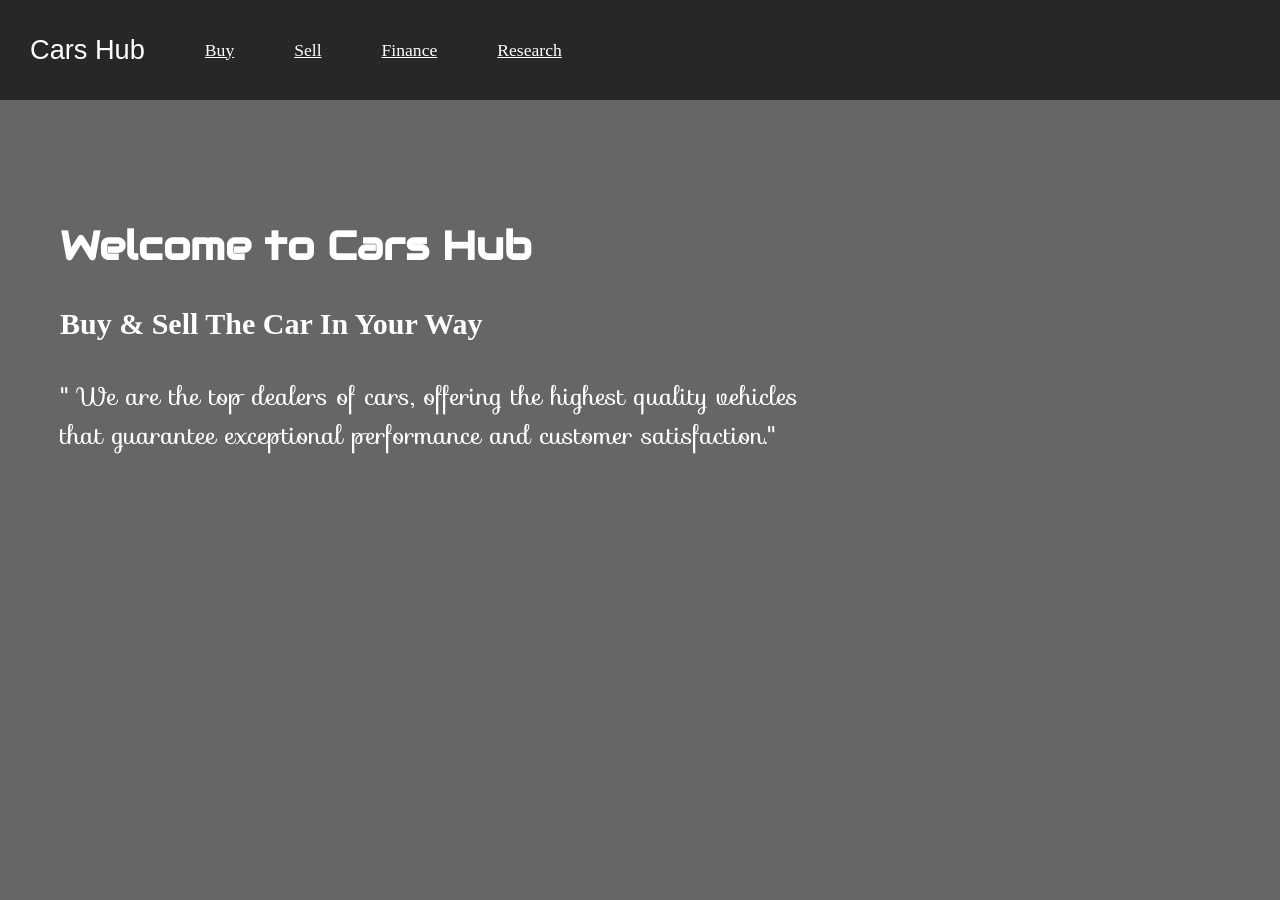
==== index.html @ 34dabe1d "Add files via upload" ====
<!DOCTYPE html>
<html lang="en">
<head>
    <meta charset="UTF-8">
    <meta name="viewport" content="width=device-width, initial-scale=1.0">
    <link rel="stylesheet" href="Cars.css">
    <link rel="stylesheet" href="https://fonts.googleapis.com/css?family=Sofia">
    <link rel="stylesheet" href="https://fonts.googleapis.com/css?family=Audiowide">
    <title>Buy & Sell Cars</title>
</head>
<body>
    
    <div class="header">
        <nav>
            <a id="logo1">Cars Hub</a>
            <a href="#">Buy</a>
            <a href="#">Sell</a>
            <a href="#">Finance</a>
            <a href="#">Research</a>
            <form action="login.html" method="get">
                <button type="submit" class="box">Sign in / Registration</button>
            </form>
        </nav>

        <div class="content">
            <h1>Welcome to Cars Hub</h1>
            <!-- <h1>Buy & Sell  The Car In Your Way</h1> -->
            <br><br>
            <h3>Buy & Sell  The Car In Your Way</h3>
            <!-- <h3>Welcome to Cars Hub</h3> -->
            <br><br>
            <pre>" We are the top dealers of cars, offering the highest quality vehicles 
that guarantee exceptional performance and customer satisfaction."</pre>
        </div>

    </div>
</body>
</html
---- Cars.css ----
*{
    margin: 0;
    padding: 0;
    color: white;
}

body{
    background: rgba(0,0,0,0.6) url('https://wallpapercave.com/wp/wp8672932.jpg') center center fixed;
    background-blend-mode: darken;
    background-size: cover;
    background-position: center;
}

nav{
    height: 100px;
    border-bottom-color: aliceblue;
    display: flex;
    align-items: center;
    flex-wrap: wrap ;
    background-color: #0000009e;  
}

#logo1{
    font-family: 'Franklin Gothic Medium', 'Arial Narrow', Arial, sans-serif;
    font-size: 170%;
    transform: rotate(360deg);
    color: white;
}

nav a{
    margin-top: 1%;
    margin: 30px;
    font-family: Georgia, 'Times New Roman', Times, serif;
    font-size: 110%;
    color: white;
    position: relative;
}

nav a:hover{
    transform: scale(1.2);
    transition: 1s;
    color: rgba(235, 252, 78, 0.879);
    transform: translate3d(-5px);
}

button{
    margin-top: 0.5%;
    margin-left: 480%;
    color:#000;
    background-color:rgba(89, 212, 246, 0.934);
    width: 80%;
    height: 60%;
    font-size: 100%;
    border-radius: 10px;
}

.box:hover{
    transform: scale(1.2);
    transition: 2s;
}

.content{
    padding-top: 120px;
    padding-left: 60px;
    color: #fff;
}

.content h1{
    font-family:  Audiowide /* monospace*/;
    font-size: 40px;
    transition-duration: inherit;
}

.content h3{
    font-family: 'Times New Roman', Times, serif;
    font-size: 30px;
    transition-duration: inherit;
}

.content pre{
    font-family: Sofia;
    font-size: 25px;
    transition-duration: inherit;
}
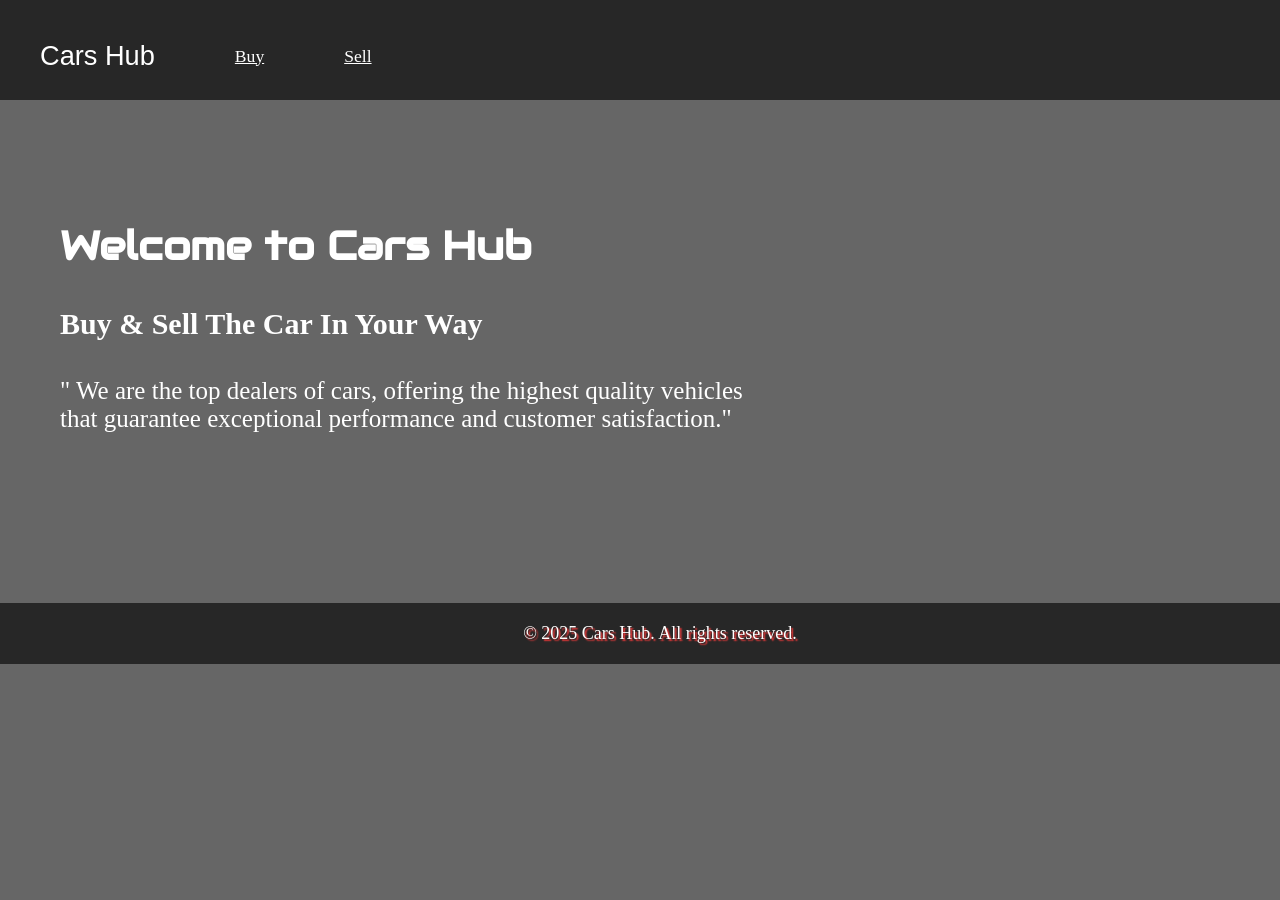
==== commit e7552cbe: "Add files via upload" ====
--- a/index.html
+++ b/index.html
@@ -1,3 +1,4 @@
+
 <!DOCTYPE html>
 <html lang="en">
 <head>
@@ -6,17 +7,16 @@
     <link rel="stylesheet" href="Cars.css">
     <link rel="stylesheet" href="https://fonts.googleapis.com/css?family=Sofia">
     <link rel="stylesheet" href="https://fonts.googleapis.com/css?family=Audiowide">
-    <title>Buy & Sell Cars</title>
+    <title>Cars Hub</title>
 </head>
 <body>
     
     <div class="header">
         <nav>
             <a id="logo1">Cars Hub</a>
-            <a href="#">Buy</a>
-            <a href="#">Sell</a>
-            <a href="#">Finance</a>
-            <a href="#">Research</a>
+            <a href="buy.html">Buy</a>
+            <a href="sell.html">Sell</a>
+          
             <form action="login.html" method="get">
                 <button type="submit" class="box">Sign in / Registration</button>
             </form>
@@ -24,15 +24,18 @@
 
         <div class="content">
             <h1>Welcome to Cars Hub</h1>
-            <!-- <h1>Buy & Sell  The Car In Your Way</h1> -->
             <br><br>
             <h3>Buy & Sell  The Car In Your Way</h3>
-            <!-- <h3>Welcome to Cars Hub</h3> -->
             <br><br>
             <pre>" We are the top dealers of cars, offering the highest quality vehicles 
 that guarantee exceptional performance and customer satisfaction."</pre>
         </div>
 
     </div>
+
+    <footer>
+        <p>&copy; 2025 Cars Hub. All rights reserved.</p>
+    </footer>
+    
 </body>
 </html
--- a/Cars.css
+++ b/Cars.css
@@ -27,9 +27,9 @@
     color: white;
 }
 
-nav a{
+nav a, .tooltip{
     margin-top: 1%;
-    margin: 30px;
+    margin: 40px;
     font-family: Georgia, 'Times New Roman', Times, serif;
     font-size: 110%;
     color: white;
@@ -45,7 +45,7 @@
 
 button{
     margin-top: 0.5%;
-    margin-left: 480%;
+    margin-left: 600%;
     color:#000;
     background-color:rgba(89, 212, 246, 0.934);
     width: 80%;
@@ -54,6 +54,7 @@
     border-radius: 10px;
 }
 
+
 .box:hover{
     transform: scale(1.2);
     transition: 2s;
@@ -66,7 +67,7 @@
 }
 
 .content h1{
-    font-family:  Audiowide /* monospace*/;
+    font-family:  Audiowide ;
     font-size: 40px;
     transition-duration: inherit;
 }
@@ -78,10 +79,144 @@
 }
 
 .content pre{
-    font-family: Sofia;
+    font-family: 'Times New Roman', Times, serif;
     font-size: 25px;
     transition-duration: inherit;
 }
 
-
-
+footer {
+    text-align: center;
+    font-size: 18px;
+    font-family: Georgia, serif;
+    padding: 20px;
+    margin-top: 170px;
+    background-color: #0000009e; 
+    color: white;
+    position: relative;
+    text-shadow: 2px 2px 1.5px rgb(239, 57, 57);
+    bottom: 0;
+    width: 100%;
+}
+
+
+/* Additional CSS for responsiveness */
+
+/* General adjustments for smaller screens */
+@media (max-width: 1024px) {
+    nav {
+        flex-direction: column;
+        align-items: center;
+    }
+
+    nav a {
+        margin: 10px;
+        font-size: 100%;
+    }
+
+    #logo1 {
+        font-size: 150%;
+    }
+
+    .content {
+        margin: 50px auto;
+        text-align: center;
+    }
+
+    .content h1 {
+        font-size: 40px;
+    }
+
+    .form {
+        width: 90%;
+        margin: 20px auto;
+        transform: none;
+    }
+
+    .box input {
+        width: 90%;
+        margin: 10px auto;
+    }
+
+    .box1 {
+        width: 90%;
+        margin: 20px auto;
+    }
+
+    .box2 {
+        width: 90%;
+        margin: 20px auto;
+    }
+
+    footer {
+        font-size: 14px;
+    }
+}
+
+/* Adjustments for tablets */
+@media (max-width: 768px) {
+    nav a {
+        font-size: 90%;
+    }
+
+    .content h1 {
+        font-size: 30px;
+    }
+
+    .form {
+        width: 95%;
+        padding: 15px;
+    }
+
+    .box input {
+        font-size: 14px;
+    }
+
+    .box1 {
+        font-size: 14px;
+    }
+
+    footer {
+        font-size: 12px;
+    }
+}
+
+/* Adjustments for mobile phones */
+@media (max-width: 480px) {
+    nav {
+        flex-direction: column;
+        align-items: center;
+    }
+
+    nav a {
+        font-size: 80%;
+    }
+
+    #logo1 {
+        font-size: 120%;
+    }
+
+    .content h1 {
+        font-size: 24px;
+    }
+
+    .form {
+        width: 100%;
+        padding: 10px;
+    }
+
+    .box input {
+        font-size: 12px;
+    }
+
+    .box1 {
+        font-size: 12px;
+    }
+
+    .box2 {
+        font-size: 12px;
+    }
+
+    footer {
+        font-size: 10px;
+    }
+}
